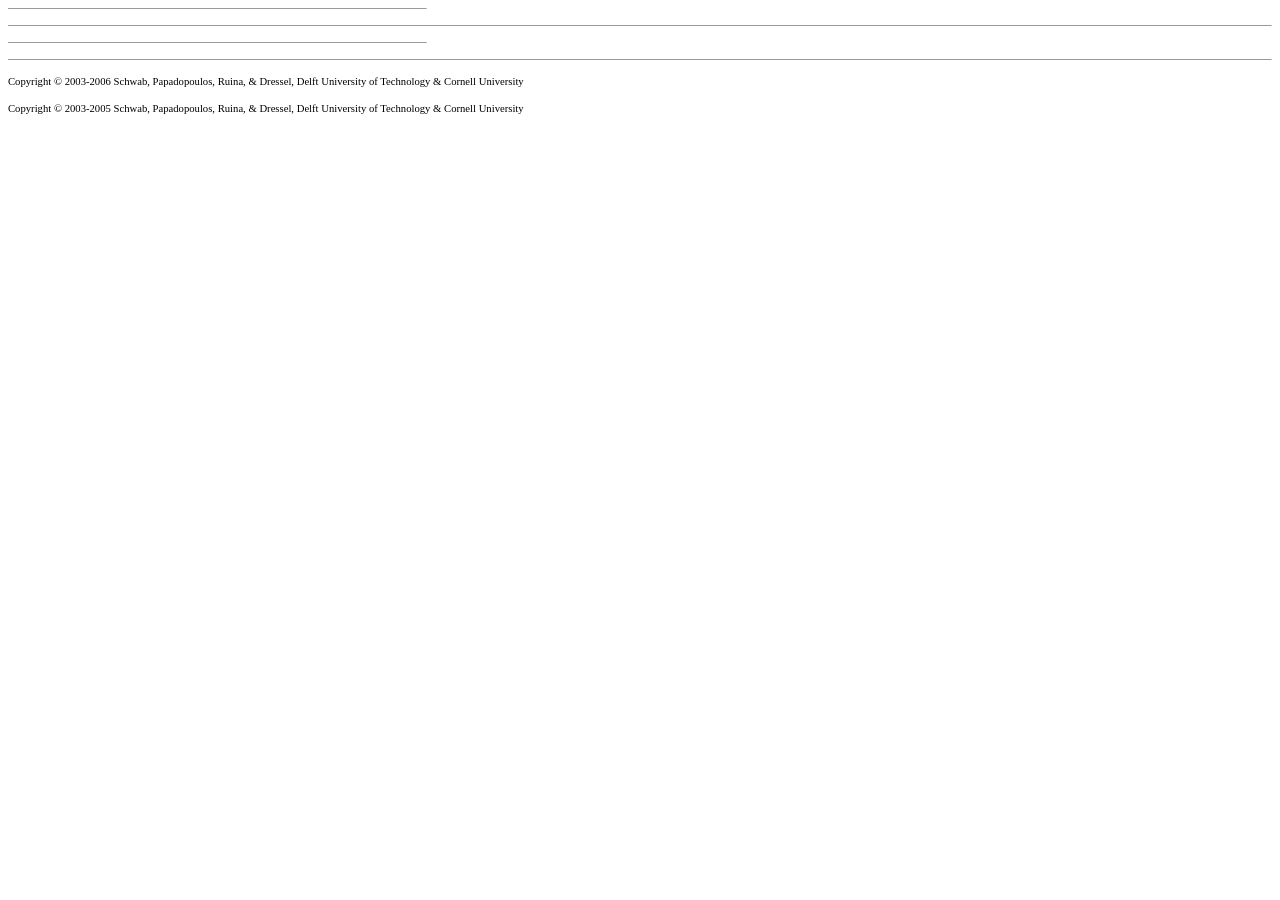
==== original Matlab files/JBhelp_files/header.htm @ df64a8bb "Add files via upload" ====
<html xmlns:v="urn:schemas-microsoft-com:vml"
xmlns:o="urn:schemas-microsoft-com:office:office"
xmlns:w="urn:schemas-microsoft-com:office:word"
xmlns:st1="urn:schemas-microsoft-com:office:smarttags"
xmlns="http://www.w3.org/TR/REC-html40">

<head>
<meta http-equiv=Content-Type content="text/html; charset=windows-1252">
<meta name=ProgId content=Word.Document>
<meta name=Generator content="Microsoft Word 10">
<meta name=Originator content="Microsoft Word 10">
<link id=Main-File rel=Main-File href="../JBhelp.htm">
<o:SmartTagType namespaceuri="urn:schemas-microsoft-com:office:smarttags"
 name="country-region"/>
<o:SmartTagType namespaceuri="urn:schemas-microsoft-com:office:smarttags"
 name="City"/>
<o:SmartTagType namespaceuri="urn:schemas-microsoft-com:office:smarttags"
 name="PlaceType"/>
<o:SmartTagType namespaceuri="urn:schemas-microsoft-com:office:smarttags"
 name="PlaceName"/>
<o:SmartTagType namespaceuri="urn:schemas-microsoft-com:office:smarttags"
 name="place"/>
<o:SmartTagType namespaceuri="urn:schemas-microsoft-com:office:smarttags"
 name="date"/>
</head>

<body lang=EN-US link=blue vlink=purple>

<div style='mso-element:footnote-separator' id=fs>

<p class=MsoNormal><span style='mso-special-character:footnote-separator'><![if !supportFootnotes]>

<hr align=left size=1 width="33%">

<![endif]></span></p>

</div>

<div style='mso-element:footnote-continuation-separator' id=fcs>

<p class=MsoNormal><span style='mso-special-character:footnote-continuation-separator'><![if !supportFootnotes]>

<hr align=left size=1>

<![endif]></span></p>

</div>

<div style='mso-element:endnote-separator' id=es>

<p class=MsoNormal><span style='mso-special-character:footnote-separator'><![if !supportFootnotes]>

<hr align=left size=1 width="33%">

<![endif]></span></p>

</div>

<div style='mso-element:endnote-continuation-separator' id=ecs>

<p class=MsoNormal><span style='mso-special-character:footnote-continuation-separator'><![if !supportFootnotes]>

<hr align=left size=1>

<![endif]></span></p>

</div>

<div style='mso-element:header' id=h1>

<p class=MsoNormal style='margin-top:12.0pt'><span style='font-size:8.0pt;
mso-bidi-font-size:12.0pt'>Copyright � 2003-2006 Schwab, Papadopoulos, Ruina,
&amp; Dressel, </span><st1:place><st1:PlaceName><span style='font-size:8.0pt;
  mso-bidi-font-size:12.0pt'>Delft</span></st1:PlaceName><span
 style='font-size:8.0pt;mso-bidi-font-size:12.0pt'> </span><st1:PlaceType><span
  style='font-size:8.0pt;mso-bidi-font-size:12.0pt'>University</span></st1:PlaceType></st1:place><span
style='font-size:8.0pt;mso-bidi-font-size:12.0pt'> of </span><st1:place><st1:PlaceName><span
  style='font-size:8.0pt;mso-bidi-font-size:12.0pt'>Technology &amp; Cornell</span></st1:PlaceName><span
 style='font-size:8.0pt;mso-bidi-font-size:12.0pt'> </span><st1:PlaceType><span
  style='font-size:8.0pt;mso-bidi-font-size:12.0pt'>University</span></st1:PlaceType></st1:place><span
style='font-size:8.0pt;mso-bidi-font-size:12.0pt'><o:p></o:p></span></p>

</div>

<div style='mso-element:footer' id=f1>

<p class=MsoNormal style='margin-top:12.0pt'><span style='font-size:8.0pt;
mso-bidi-font-size:12.0pt'>Copyright � 2003-2005 Schwab, Papadopoulos, Ruina,
&amp; Dressel, Delft University of </span><st1:place st="on"><span
 style='font-size:8.0pt;mso-bidi-font-size:12.0pt'>Technology &amp; Cornell </span><st1:PlaceType
 st="on"><span style='font-size:8.0pt;mso-bidi-font-size:12.0pt'>University</span></st1:PlaceType></st1:place><span
style='font-size:8.0pt;mso-bidi-font-size:12.0pt'><o:p></o:p></span></p>

</div>

</body>

</html>
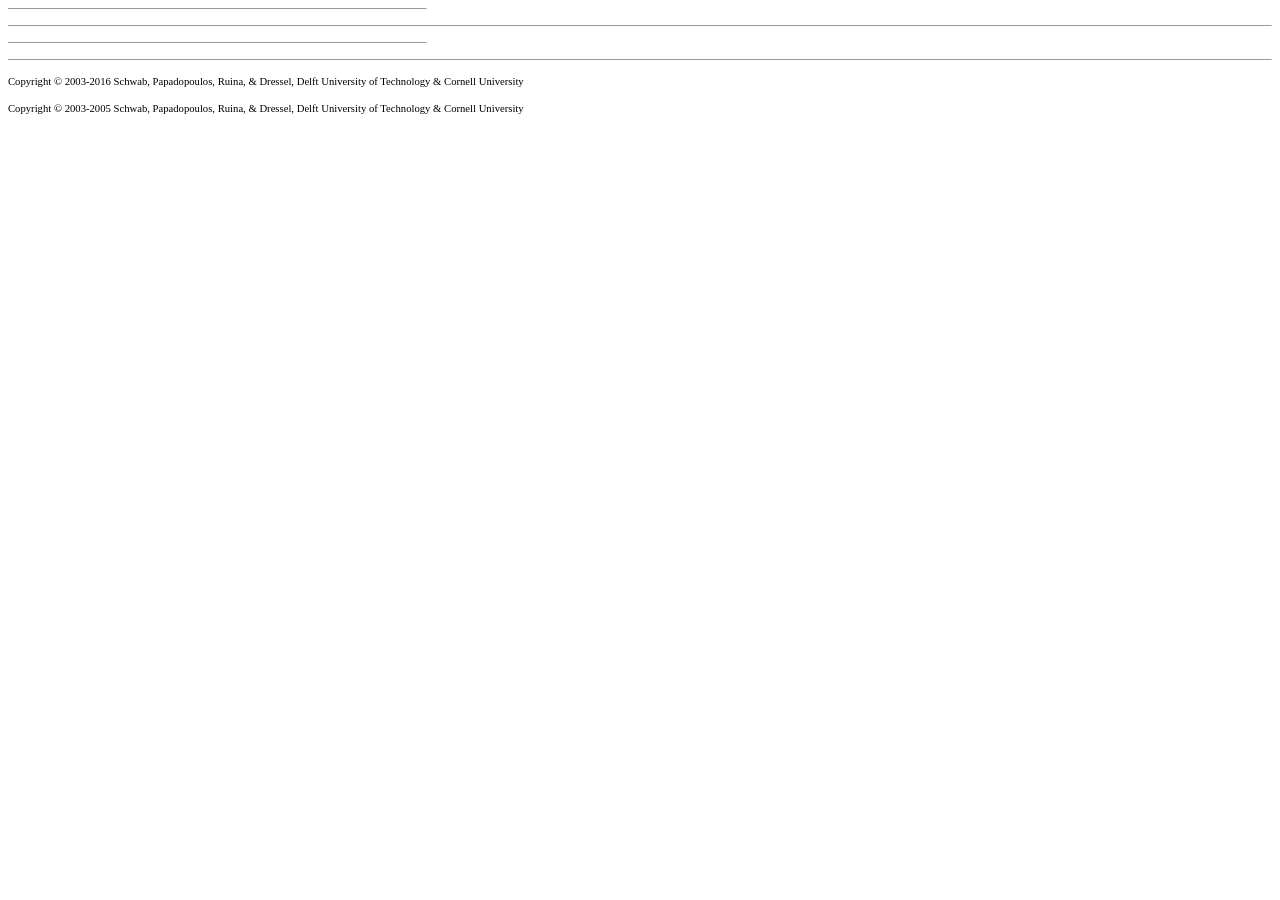
==== commit 468d7a59: "Add files via upload" ====
--- a/original Matlab files/JBhelp_files/header.htm
+++ b/original Matlab files/JBhelp_files/header.htm
@@ -69,7 +69,7 @@
 <div style='mso-element:header' id=h1>
 
 <p class=MsoNormal style='margin-top:12.0pt'><span style='font-size:8.0pt;
-mso-bidi-font-size:12.0pt'>Copyright � 2003-2006 Schwab, Papadopoulos, Ruina,
+mso-bidi-font-size:12.0pt'>Copyright � 2003-2016 Schwab, Papadopoulos, Ruina,
 &amp; Dressel, </span><st1:place><st1:PlaceName><span style='font-size:8.0pt;
   mso-bidi-font-size:12.0pt'>Delft</span></st1:PlaceName><span
  style='font-size:8.0pt;mso-bidi-font-size:12.0pt'> </span><st1:PlaceType><span
